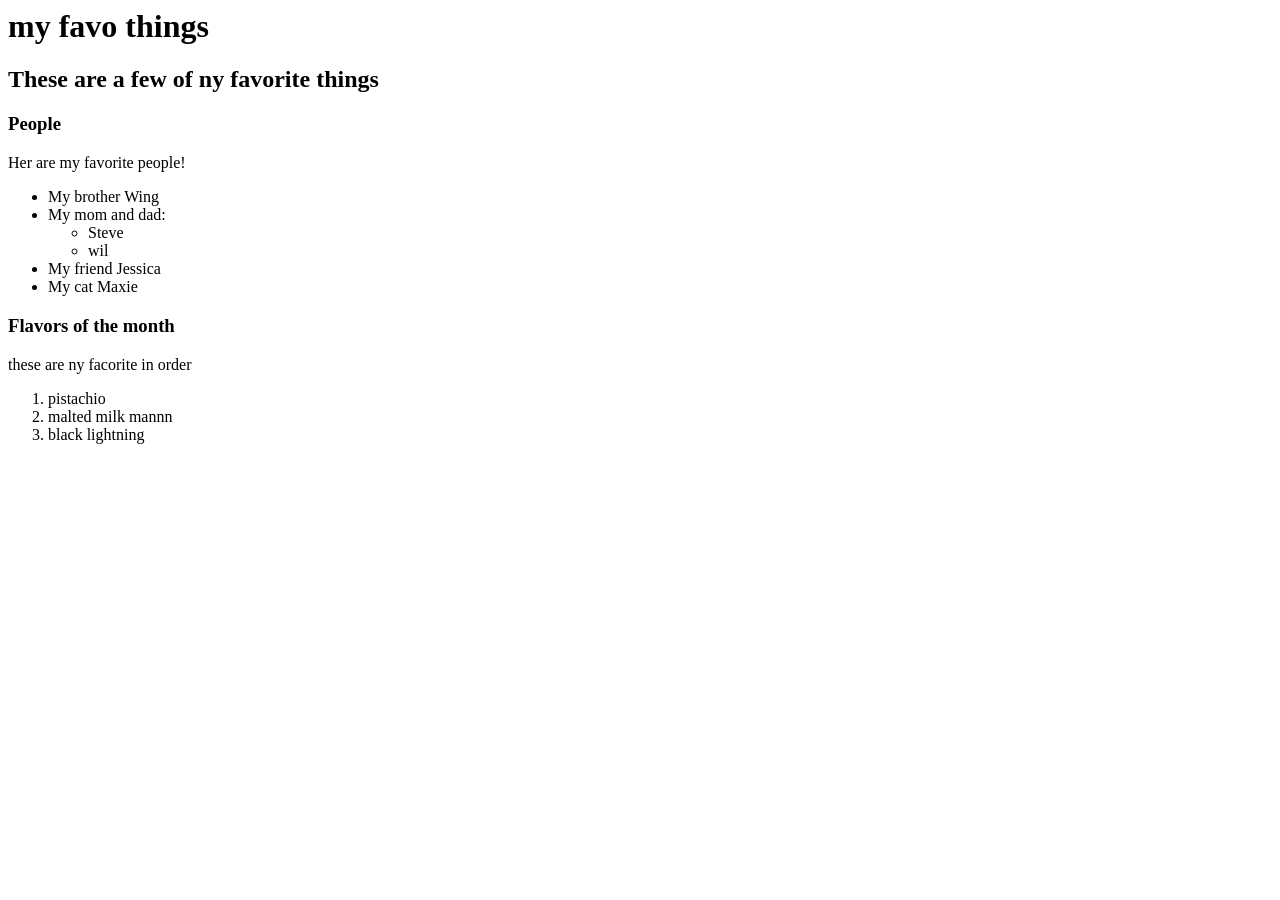
==== favorite-things.html @ 2d0e09f6 "add web page with info on favorite things" ====
<Doctype html>
  <html>
    <head>
      <title>Jason's fav things</title>
    </head>
  <body>
    <h1>my favo things</h1>
    <h2>These are a few of ny favorite things</h2>

    <h3>People</h3>
    <p>Her are my favorite people!</p>
    <ul>
        <li>My brother Wing</li>
        <li>My mom and dad:
          <ul>
            <li>Steve</li>
            <li>wil</li>
          </ul>
        </li>
        <li>My friend Jessica</li>
        <li>My cat Maxie</li>
      </ul>
    
      <h3>Flavors of the month</h3>
      <p>these are ny facorite in order</p>
      <ol>
        <li>pistachio</li>
        <li>malted milk mannn</li>
        <li>black lightning</li>
      </ol>
    </body>    
</html>
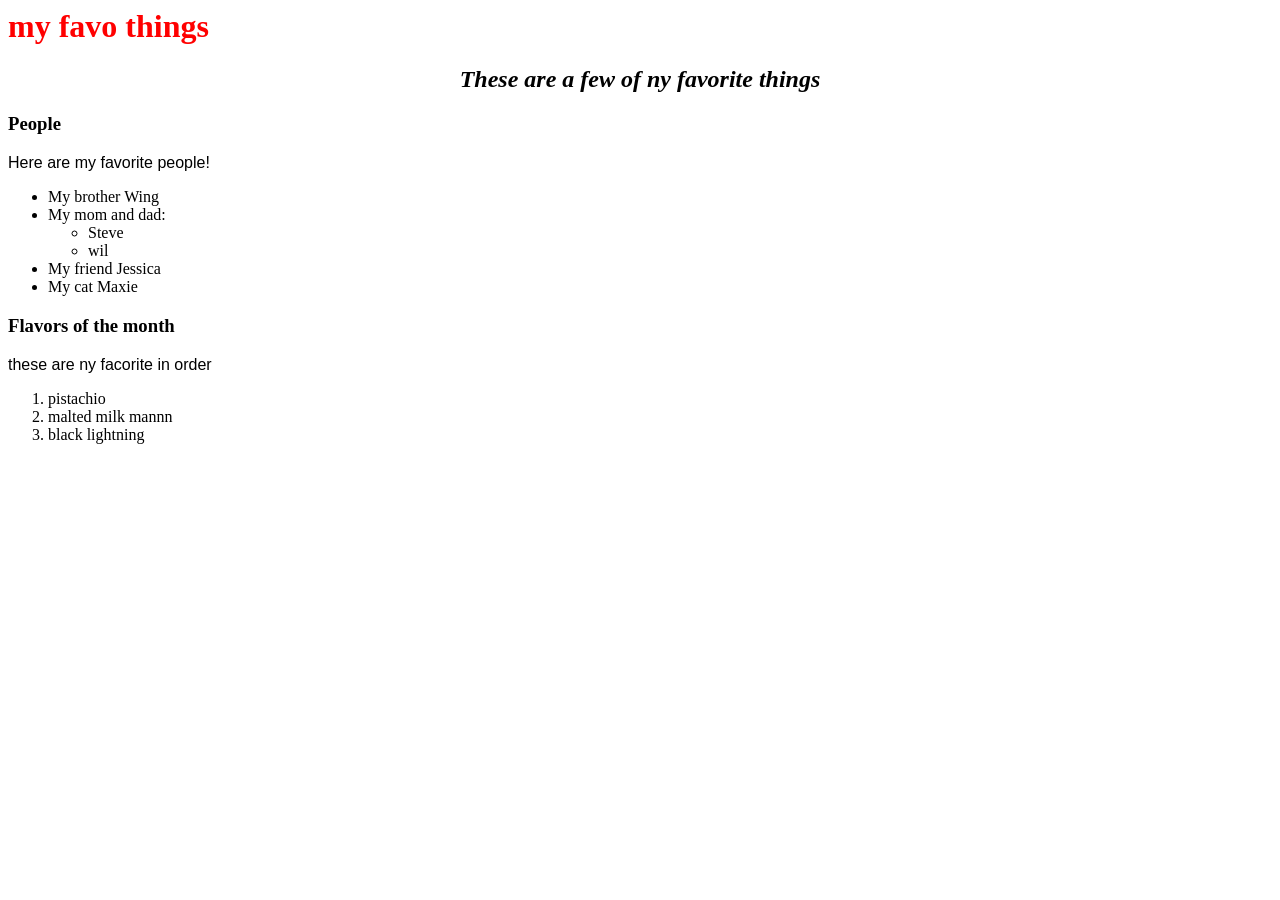
==== commit a01fc949: "add initial favorite places page" ====
--- a/favorite-things.html
+++ b/favorite-things.html
@@ -1,6 +1,7 @@
 <Doctype html>
   <html>
     <head>
+      <link href="css/styles.css" rel="stylesheet" type="text/css">
       <title>Jason's fav things</title>
     </head>
   <body>
@@ -8,7 +9,7 @@
     <h2>These are a few of ny favorite things</h2>
 
     <h3>People</h3>
-    <p>Her are my favorite people!</p>
+    <p>Here are my favorite people!</p>
     <ul>
         <li>My brother Wing</li>
         <li>My mom and dad:
--- a/css/styles.css
+++ b/css/styles.css
@@ -0,0 +1,17 @@
+h1 {
+  color: red;
+}
+
+h2 {
+  font-style: italic;
+  text-align: center;
+}
+
+p {
+  font-family: sans-serif;
+}
+
+ul {
+  font-size: 20 px;
+  line-height: 30 px;
+}
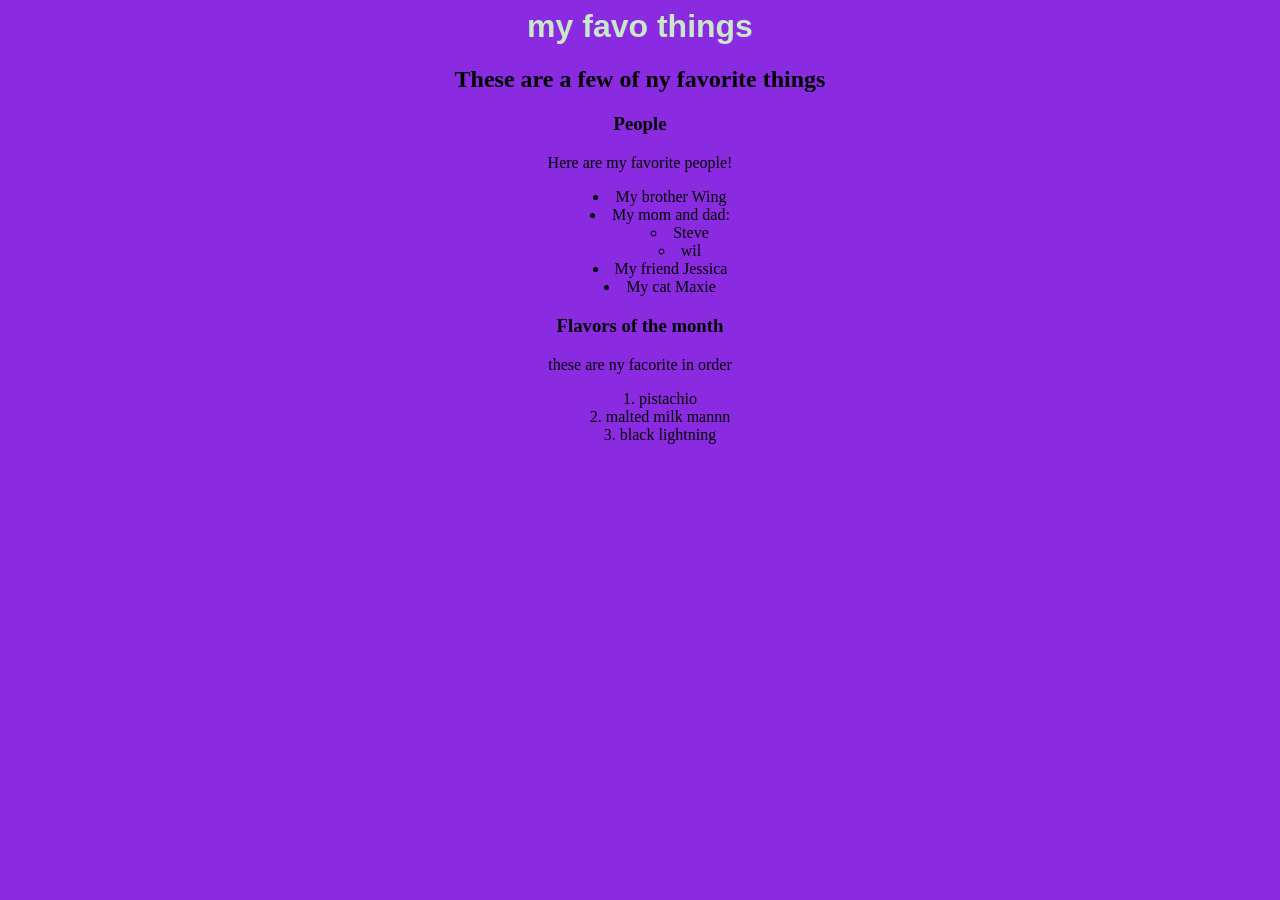
==== commit 9668df6a: "add link button" ====
--- a/favorite-things.html
+++ b/favorite-things.html
@@ -1,7 +1,7 @@
 <Doctype html>
   <html>
     <head>
-      <link href="css/styles.css" rel="stylesheet" type="text/css">
+      <link href="css/styles3.css" rel="stylesheet" type="text/css">
       <title>Jason's fav things</title>
     </head>
   <body>
--- a/css/styles3.css
+++ b/css/styles3.css
@@ -0,0 +1,22 @@
+body {
+  text-align: center;
+  background-color: blueviolet
+}
+
+h1 {
+   font-family: 'Segoe UI', Tahoma, Geneva, Verdana, sans-serif;
+   color: rgb(201, 231, 201);
+}
+
+p {
+ 
+}
+
+ul {
+  list-style-position: inside;
+
+}
+
+ol {
+  list-style-position: inside;
+}
